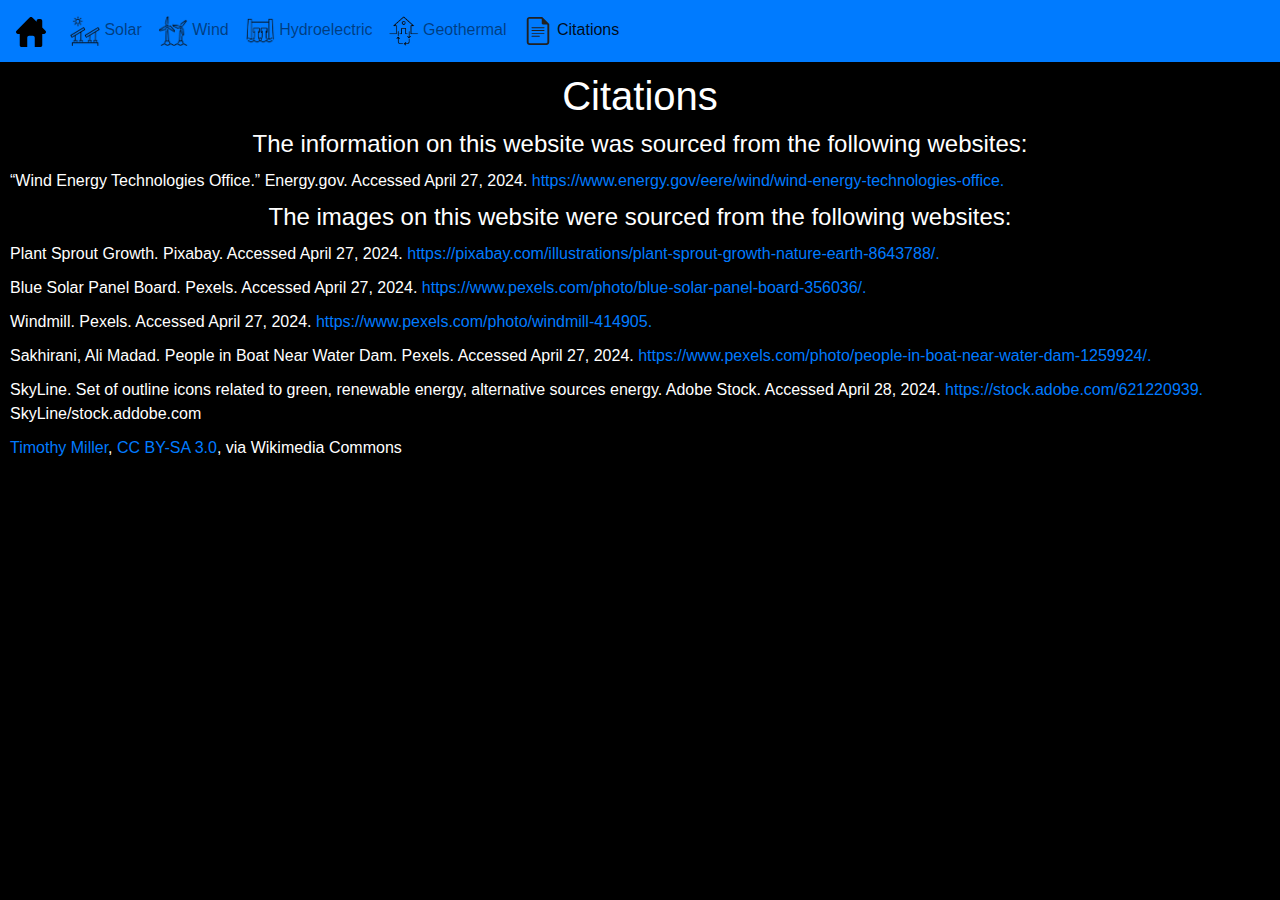
==== citations.html @ 5fb9e663 "Initial commit" ====
<!DOCTYPE html>
<html>
    <head>
        <link rel="stylesheet" href="https://cdn.jsdelivr.net/npm/bootstrap@4.3.1/dist/css/bootstrap.min.css" integrity="sha384-ggOyR0iXCbMQv3Xipma34MD+dH/1fQ784/j6cY/iJTQUOhcWr7x9JvoRxT2MZw1T" crossorigin="anonymous">
    </head>
    <title>
        
    Citations

    </title>
    <body style="background-color:rgb(0, 0, 0); color:white;">
        <nav class="navbar navbar-expand-lg navbar-light bg-primary">
            <a class="navbar-brand" href="home.html">
                <img src="../static/img/Home-icon.svg" width="30" height="30" alt="Home icon">
            </a>
            <button class="navbar-toggler" type="button" data-toggle="collapse" data-target="#navbarNav" aria-controls="navbarNav" aria-expanded="false" aria-label="Toggle navigation">
                <span class="navbar-toggler-icon"></span>
            </button>
            <div class="collapse navbar-collapse" id="navbarNav">
                <ul class="navbar-nav">
                <li class="nav-item">
                    <a class="nav-link" href="solar.html">
                        <img src="../static/img/solar-icon-nobg.png" width="30" height="30" alt="Solar icon"> Solar
                    </a>
                </li>
                <li class="nav-item">
                    <a class="nav-link" href="wind.html">
                        <img src="../static/img/wind-icon-nobg.png" width="30" height="30" alt="Wind icon"> Wind
                    </a>
                </li>
                <li class="nav-item">
                    <a class="nav-link" href="hydroelectric.html">
                        <img src="../static/img/hydroelectric-icon-nobg.png" width="30" height="30" alt="Hydroelectric icon"> Hydroelectric
                    </a>
                </li>
                <li class="nav-item">
                    <a class="nav-link" href="geothermal.html">
                        <img src="../static/img/geothermal-icon-nobg.png" width="30" height="30" alt="Geothermal icon"> Geothermal
                    </a>
                </li>
                <li class="nav-item active">
                    <a class="nav-link" href="citations.html">
                        <img src="../static/img/citation-icon.svg" width="30" height="30" alt="Citation icon"> Citations
                    </a>
                </li>
                </ul>
            </div>
        </nav>
        
        
<h1 class="main" style="margin:10px" align="center">
    Citations
</h1>
<center>
<h4 style="margin:10px">
    The information on this website was sourced from the following websites:
</h4>
</center>
<p style="margin:10px">
    “Wind Energy Technologies Office.” Energy.gov. Accessed April 27, 2024.
    <a href="https://www.energy.gov/eere/wind/wind-energy-technologies-office">https://www.energy.gov/eere/wind/wind-energy-technologies-office.</a>

</p>
<center>
<h4 style="margin:10px">
    The images on this website were sourced from the following websites:
</h4>
</center>
<p style="margin:10px">
    Plant Sprout Growth. Pixabay. Accessed April 27, 2024.
    <a href="https://pixabay.com/illustrations/plant-sprout-growth-nature-earth-8643788/">https://pixabay.com/illustrations/plant-sprout-growth-nature-earth-8643788/.</a> 
</p>
<p style="margin:10px">
    Blue Solar Panel Board. Pexels. Accessed April 27, 2024.
    <a href="https://www.pexels.com/photo/blue-solar-panel-board-356036/">https://www.pexels.com/photo/blue-solar-panel-board-356036/.</a> 
</p>
<p style="margin:10px">
    Windmill. Pexels. Accessed April 27, 2024.
    <a href="https://www.pexels.com/photo/windmill-414905">https://www.pexels.com/photo/windmill-414905.</a>
</p>
<p style="margin:10px">
    Sakhirani, Ali Madad. People in Boat Near Water Dam. Pexels. Accessed April 27, 2024.
    <a href="https://www.pexels.com/photo/people-in-boat-near-water-dam-1259924/">https://www.pexels.com/photo/people-in-boat-near-water-dam-1259924/.</a>
</p>
<p style="margin:10px">
    SkyLine. Set of outline icons related to green, renewable energy, alternative sources energy. Adobe Stock. Accessed April 28, 2024.
    <a href="https://stock.adobe.com/621220939">https://stock.adobe.com/621220939.</a>
    SkyLine/stock.addobe.com
</p>
<p style="margin:10px">
    <a href="https://commons.wikimedia.org/wiki/File:Home-icon.svg">Timothy Miller</a>, <a href="https://creativecommons.org/licenses/by-sa/3.0">CC BY-SA 3.0</a>, via Wikimedia Commons
</p>



        <script src="https://code.jquery.com/jquery-3.3.1.slim.min.js" integrity="sha384-q8i/X+965DzO0rT7abK41JStQIAqVgRVzpbzo5smXKp4YfRvH+8abtTE1Pi6jizo" crossorigin="anonymous"></script>
        <script src="https://cdn.jsdelivr.net/npm/popper.js@1.14.7/dist/umd/popper.min.js" integrity="sha384-UO2eT0CpHqdSJQ6hJty5KVphtPhzWj9WO1clHTMGa3JDZwrnQq4sF86dIHNDz0W1" crossorigin="anonymous"></script>
        <script src="https://cdn.jsdelivr.net/npm/bootstrap@4.3.1/dist/js/bootstrap.min.js" integrity="sha384-JjSmVgyd0p3pXB1rRibZUAYoIIy6OrQ6VrjIEaFf/nJGzIxFDsf4x0xIM+B07jRM" crossorigin="anonymous"></script>
    </body>
</html>
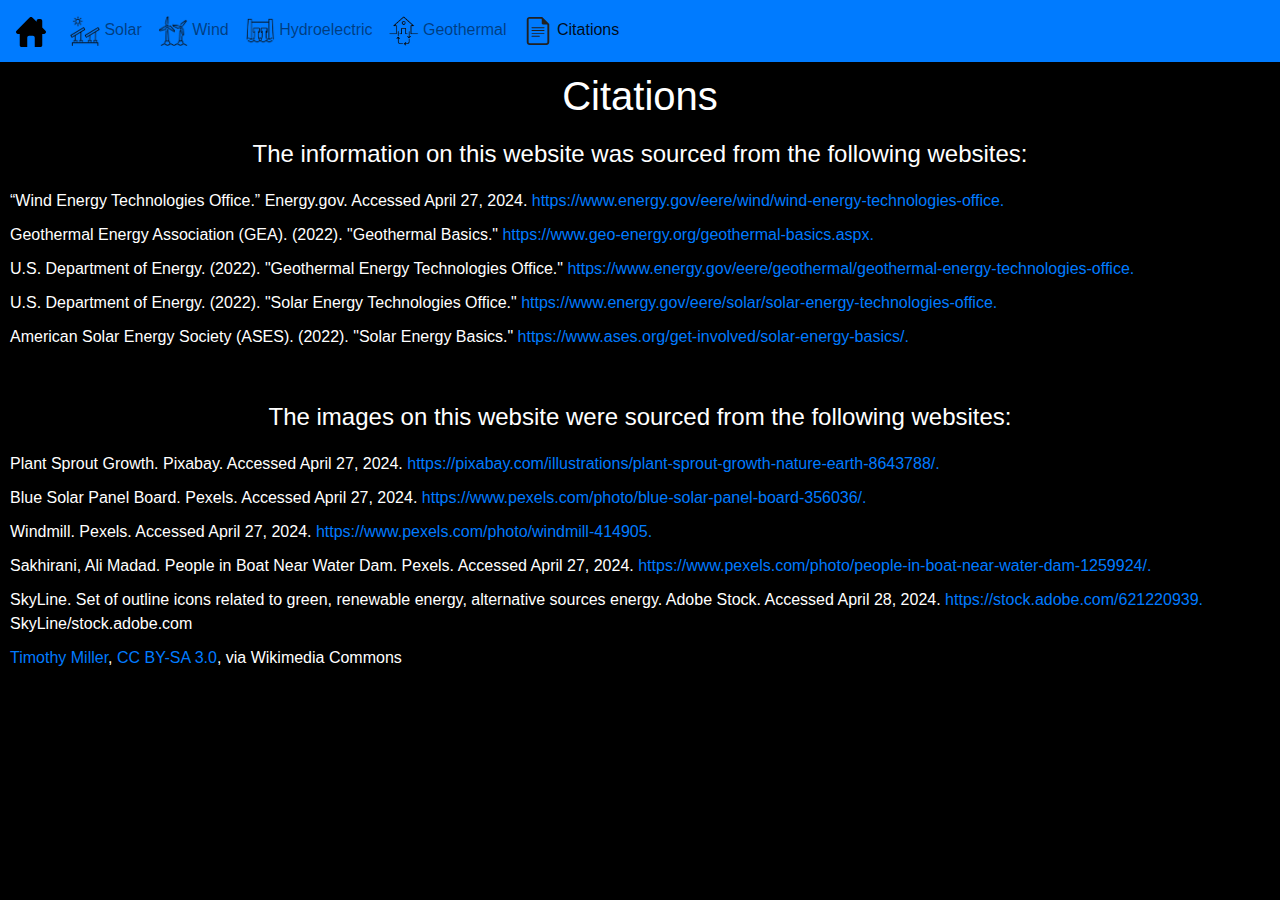
==== commit 34fa2590: "Added info" ====
--- a/citations.html
+++ b/citations.html
@@ -52,17 +52,33 @@
     Citations
 </h1>
 <center>
-<h4 style="margin:10px">
+<h4 style="margin:20px">
     The information on this website was sourced from the following websites:
 </h4>
 </center>
 <p style="margin:10px">
     “Wind Energy Technologies Office.” Energy.gov. Accessed April 27, 2024.
     <a href="https://www.energy.gov/eere/wind/wind-energy-technologies-office">https://www.energy.gov/eere/wind/wind-energy-technologies-office.</a>
-
 </p>
+<p style="margin:10px">
+    Geothermal Energy Association (GEA). (2022). "Geothermal Basics."
+    <a href="https://www.geo-energy.org/geothermal-basics.aspx">https://www.geo-energy.org/geothermal-basics.aspx.</a>
+</p>
+<p style="margin:10px">
+    U.S. Department of Energy. (2022). "Geothermal Energy Technologies Office."
+    <a href="https://www.energy.gov/eere/geothermal/geothermal-energy-technologies-office">https://www.energy.gov/eere/geothermal/geothermal-energy-technologies-office.</a>
+</p>
+<p style="margin:10px">
+    U.S. Department of Energy. (2022). "Solar Energy Technologies Office."
+    <a href="https://www.energy.gov/eere/solar/solar-energy-technologies-office">https://www.energy.gov/eere/solar/solar-energy-technologies-office.</a>
+</p>
+<p style="margin:10px">
+    American Solar Energy Society (ASES). (2022). "Solar Energy Basics."
+    <a href="https://www.ases.org/get-involved/solar-energy-basics/">https://www.ases.org/get-involved/solar-energy-basics/.</a>
+</p>
+<br>
 <center>
-<h4 style="margin:10px">
+<h4 style="margin:20px">
     The images on this website were sourced from the following websites:
 </h4>
 </center>
@@ -85,7 +101,7 @@
 <p style="margin:10px">
     SkyLine. Set of outline icons related to green, renewable energy, alternative sources energy. Adobe Stock. Accessed April 28, 2024.
     <a href="https://stock.adobe.com/621220939">https://stock.adobe.com/621220939.</a>
-    SkyLine/stock.addobe.com
+    SkyLine/stock.adobe.com
 </p>
 <p style="margin:10px">
     <a href="https://commons.wikimedia.org/wiki/File:Home-icon.svg">Timothy Miller</a>, <a href="https://creativecommons.org/licenses/by-sa/3.0">CC BY-SA 3.0</a>, via Wikimedia Commons
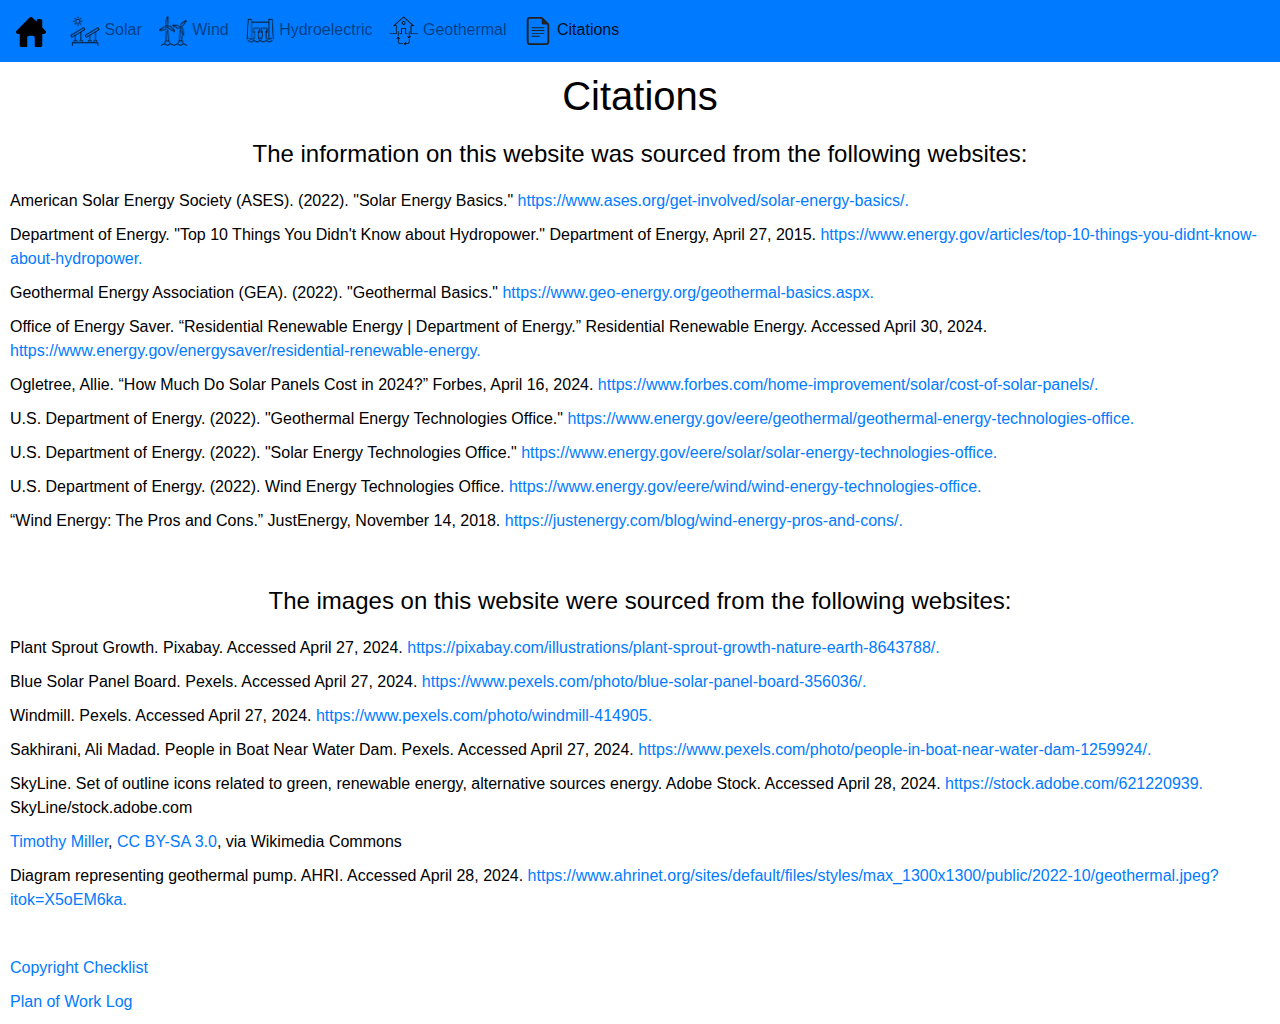
==== commit 4d955046: "Website finished (hopefully?)" ====
--- a/citations.html
+++ b/citations.html
@@ -8,7 +8,7 @@
     Citations
 
     </title>
-    <body style="background-color:rgb(0, 0, 0); color:white;">
+    <body style="background-color:white; color:black;">
         <nav class="navbar navbar-expand-lg navbar-light bg-primary">
             <a class="navbar-brand" href="home.html">
                 <img src="../static/img/Home-icon.svg" width="30" height="30" alt="Home icon">
@@ -57,12 +57,24 @@
 </h4>
 </center>
 <p style="margin:10px">
-    “Wind Energy Technologies Office.” Energy.gov. Accessed April 27, 2024.
-    <a href="https://www.energy.gov/eere/wind/wind-energy-technologies-office">https://www.energy.gov/eere/wind/wind-energy-technologies-office.</a>
+    American Solar Energy Society (ASES). (2022). "Solar Energy Basics."
+    <a href="https://www.ases.org/get-involved/solar-energy-basics/">https://www.ases.org/get-involved/solar-energy-basics/.</a>
+</p>
+<p style="margin:10px">
+    Department of Energy. "Top 10 Things You Didn't Know about Hydropower." Department of Energy, April 27, 2015.
+    <a href="https://www.energy.gov/articles/top-10-things-you-didnt-know-about-hydropower">https://www.energy.gov/articles/top-10-things-you-didnt-know-about-hydropower.</a>
 </p>
 <p style="margin:10px">
     Geothermal Energy Association (GEA). (2022). "Geothermal Basics."
     <a href="https://www.geo-energy.org/geothermal-basics.aspx">https://www.geo-energy.org/geothermal-basics.aspx.</a>
+</p>
+<p style="margin:10px">
+    Office of Energy Saver. “Residential Renewable Energy | Department of Energy.” Residential Renewable Energy. Accessed April 30, 2024.
+    <a href="https://www.energy.gov/energysaver/residential-renewable-energy">https://www.energy.gov/energysaver/residential-renewable-energy.</a>
+</p>
+<p style="margin:10px">
+    Ogletree, Allie. “How Much Do Solar Panels Cost in 2024?” Forbes, April 16, 2024.
+    <a href="https://www.forbes.com/home-improvement/solar/cost-of-solar-panels/">https://www.forbes.com/home-improvement/solar/cost-of-solar-panels/.</a>
 </p>
 <p style="margin:10px">
     U.S. Department of Energy. (2022). "Geothermal Energy Technologies Office."
@@ -73,10 +85,15 @@
     <a href="https://www.energy.gov/eere/solar/solar-energy-technologies-office">https://www.energy.gov/eere/solar/solar-energy-technologies-office.</a>
 </p>
 <p style="margin:10px">
-    American Solar Energy Society (ASES). (2022). "Solar Energy Basics."
-    <a href="https://www.ases.org/get-involved/solar-energy-basics/">https://www.ases.org/get-involved/solar-energy-basics/.</a>
+    U.S. Department of Energy. (2022). Wind Energy Technologies Office.
+    <a href="https://www.energy.gov/eere/wind/wind-energy-technologies-office">https://www.energy.gov/eere/wind/wind-energy-technologies-office.</a>
+</p>
+<p style="margin:10px">
+    “Wind Energy: The Pros and Cons.” JustEnergy, November 14, 2018.
+    <a href="https://justenergy.com/blog/wind-energy-pros-and-cons/">https://justenergy.com/blog/wind-energy-pros-and-cons/.</a> 
 </p>
 <br>
+
 <center>
 <h4 style="margin:20px">
     The images on this website were sourced from the following websites:
@@ -106,6 +123,19 @@
 <p style="margin:10px">
     <a href="https://commons.wikimedia.org/wiki/File:Home-icon.svg">Timothy Miller</a>, <a href="https://creativecommons.org/licenses/by-sa/3.0">CC BY-SA 3.0</a>, via Wikimedia Commons
 </p>
+<p style="margin:10px">
+    Diagram representing geothermal pump. AHRI. Accessed April 28, 2024.
+    <a href="https://www.ahrinet.org/sites/default/files/styles/max_1300x1300/public/2022-10/geothermal.jpeg?itok=X5oEM6ka">https://www.ahrinet.org/sites/default/files/styles/max_1300x1300/public/2022-10/geothermal.jpeg?itok=X5oEM6ka.</a> 
+</p>
+
+<br>
+<p style="margin:10px">
+    <a href="../static/WebmasterCitationCheck.pdf">Copyright Checklist</a>
+</p>
+<p style="margin:10px">
+    <a href="../static/WebmasterPlanOfWork.pdf">Plan of Work Log</a>
+</p>
+
 
 
 
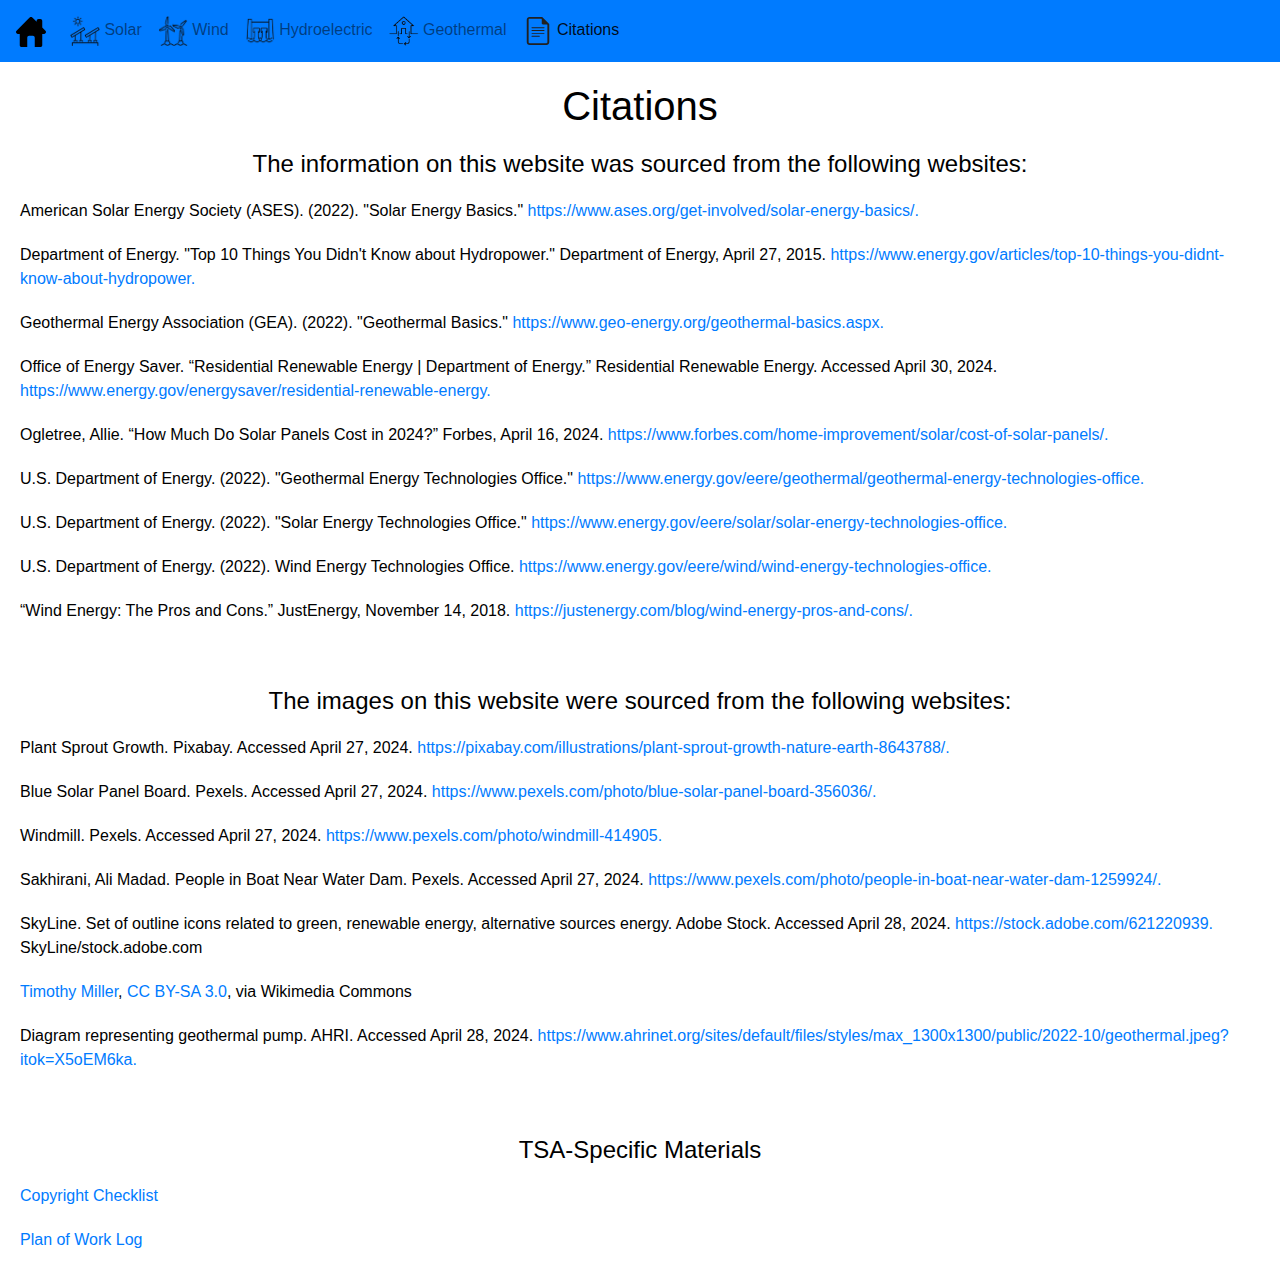
==== commit d31238af: "Last commit (for real this time)" ====
--- a/citations.html
+++ b/citations.html
@@ -48,7 +48,7 @@
         </nav>
         
         
-<h1 class="main" style="margin:10px" align="center">
+<h1 class="main" style="margin:20px" align="center">
     Citations
 </h1>
 <center>
@@ -56,39 +56,39 @@
     The information on this website was sourced from the following websites:
 </h4>
 </center>
-<p style="margin:10px">
+<p style="margin:20px">
     American Solar Energy Society (ASES). (2022). "Solar Energy Basics."
     <a href="https://www.ases.org/get-involved/solar-energy-basics/">https://www.ases.org/get-involved/solar-energy-basics/.</a>
 </p>
-<p style="margin:10px">
+<p style="margin:20px">
     Department of Energy. "Top 10 Things You Didn't Know about Hydropower." Department of Energy, April 27, 2015.
     <a href="https://www.energy.gov/articles/top-10-things-you-didnt-know-about-hydropower">https://www.energy.gov/articles/top-10-things-you-didnt-know-about-hydropower.</a>
 </p>
-<p style="margin:10px">
+<p style="margin:20px">
     Geothermal Energy Association (GEA). (2022). "Geothermal Basics."
     <a href="https://www.geo-energy.org/geothermal-basics.aspx">https://www.geo-energy.org/geothermal-basics.aspx.</a>
 </p>
-<p style="margin:10px">
+<p style="margin:20px">
     Office of Energy Saver. “Residential Renewable Energy | Department of Energy.” Residential Renewable Energy. Accessed April 30, 2024.
     <a href="https://www.energy.gov/energysaver/residential-renewable-energy">https://www.energy.gov/energysaver/residential-renewable-energy.</a>
 </p>
-<p style="margin:10px">
+<p style="margin:20px">
     Ogletree, Allie. “How Much Do Solar Panels Cost in 2024?” Forbes, April 16, 2024.
     <a href="https://www.forbes.com/home-improvement/solar/cost-of-solar-panels/">https://www.forbes.com/home-improvement/solar/cost-of-solar-panels/.</a>
 </p>
-<p style="margin:10px">
+<p style="margin:20px">
     U.S. Department of Energy. (2022). "Geothermal Energy Technologies Office."
     <a href="https://www.energy.gov/eere/geothermal/geothermal-energy-technologies-office">https://www.energy.gov/eere/geothermal/geothermal-energy-technologies-office.</a>
 </p>
-<p style="margin:10px">
+<p style="margin:20px">
     U.S. Department of Energy. (2022). "Solar Energy Technologies Office."
     <a href="https://www.energy.gov/eere/solar/solar-energy-technologies-office">https://www.energy.gov/eere/solar/solar-energy-technologies-office.</a>
 </p>
-<p style="margin:10px">
+<p style="margin:20px">
     U.S. Department of Energy. (2022). Wind Energy Technologies Office.
     <a href="https://www.energy.gov/eere/wind/wind-energy-technologies-office">https://www.energy.gov/eere/wind/wind-energy-technologies-office.</a>
 </p>
-<p style="margin:10px">
+<p style="margin:20px">
     “Wind Energy: The Pros and Cons.” JustEnergy, November 14, 2018.
     <a href="https://justenergy.com/blog/wind-energy-pros-and-cons/">https://justenergy.com/blog/wind-energy-pros-and-cons/.</a> 
 </p>
@@ -99,40 +99,45 @@
     The images on this website were sourced from the following websites:
 </h4>
 </center>
-<p style="margin:10px">
+<p style="margin:20px">
     Plant Sprout Growth. Pixabay. Accessed April 27, 2024.
     <a href="https://pixabay.com/illustrations/plant-sprout-growth-nature-earth-8643788/">https://pixabay.com/illustrations/plant-sprout-growth-nature-earth-8643788/.</a> 
 </p>
-<p style="margin:10px">
+<p style="margin:20px">
     Blue Solar Panel Board. Pexels. Accessed April 27, 2024.
     <a href="https://www.pexels.com/photo/blue-solar-panel-board-356036/">https://www.pexels.com/photo/blue-solar-panel-board-356036/.</a> 
 </p>
-<p style="margin:10px">
+<p style="margin:20px">
     Windmill. Pexels. Accessed April 27, 2024.
     <a href="https://www.pexels.com/photo/windmill-414905">https://www.pexels.com/photo/windmill-414905.</a>
 </p>
-<p style="margin:10px">
+<p style="margin:20px">
     Sakhirani, Ali Madad. People in Boat Near Water Dam. Pexels. Accessed April 27, 2024.
     <a href="https://www.pexels.com/photo/people-in-boat-near-water-dam-1259924/">https://www.pexels.com/photo/people-in-boat-near-water-dam-1259924/.</a>
 </p>
-<p style="margin:10px">
+<p style="margin:20px">
     SkyLine. Set of outline icons related to green, renewable energy, alternative sources energy. Adobe Stock. Accessed April 28, 2024.
     <a href="https://stock.adobe.com/621220939">https://stock.adobe.com/621220939.</a>
     SkyLine/stock.adobe.com
 </p>
-<p style="margin:10px">
+<p style="margin:20px">
     <a href="https://commons.wikimedia.org/wiki/File:Home-icon.svg">Timothy Miller</a>, <a href="https://creativecommons.org/licenses/by-sa/3.0">CC BY-SA 3.0</a>, via Wikimedia Commons
 </p>
-<p style="margin:10px">
+<p style="margin:20px">
     Diagram representing geothermal pump. AHRI. Accessed April 28, 2024.
     <a href="https://www.ahrinet.org/sites/default/files/styles/max_1300x1300/public/2022-10/geothermal.jpeg?itok=X5oEM6ka">https://www.ahrinet.org/sites/default/files/styles/max_1300x1300/public/2022-10/geothermal.jpeg?itok=X5oEM6ka.</a> 
 </p>
+<br>
 
-<br>
-<p style="margin:10px">
+<center>
+<h4 style="margin:20px">
+    TSA-Specific Materials
+</h4>
+</center>
+<p style="margin:20px">
     <a href="../static/WebmasterCitationCheck.pdf">Copyright Checklist</a>
 </p>
-<p style="margin:10px">
+<p style="margin:20px">
     <a href="../static/WebmasterPlanOfWork.pdf">Plan of Work Log</a>
 </p>
 
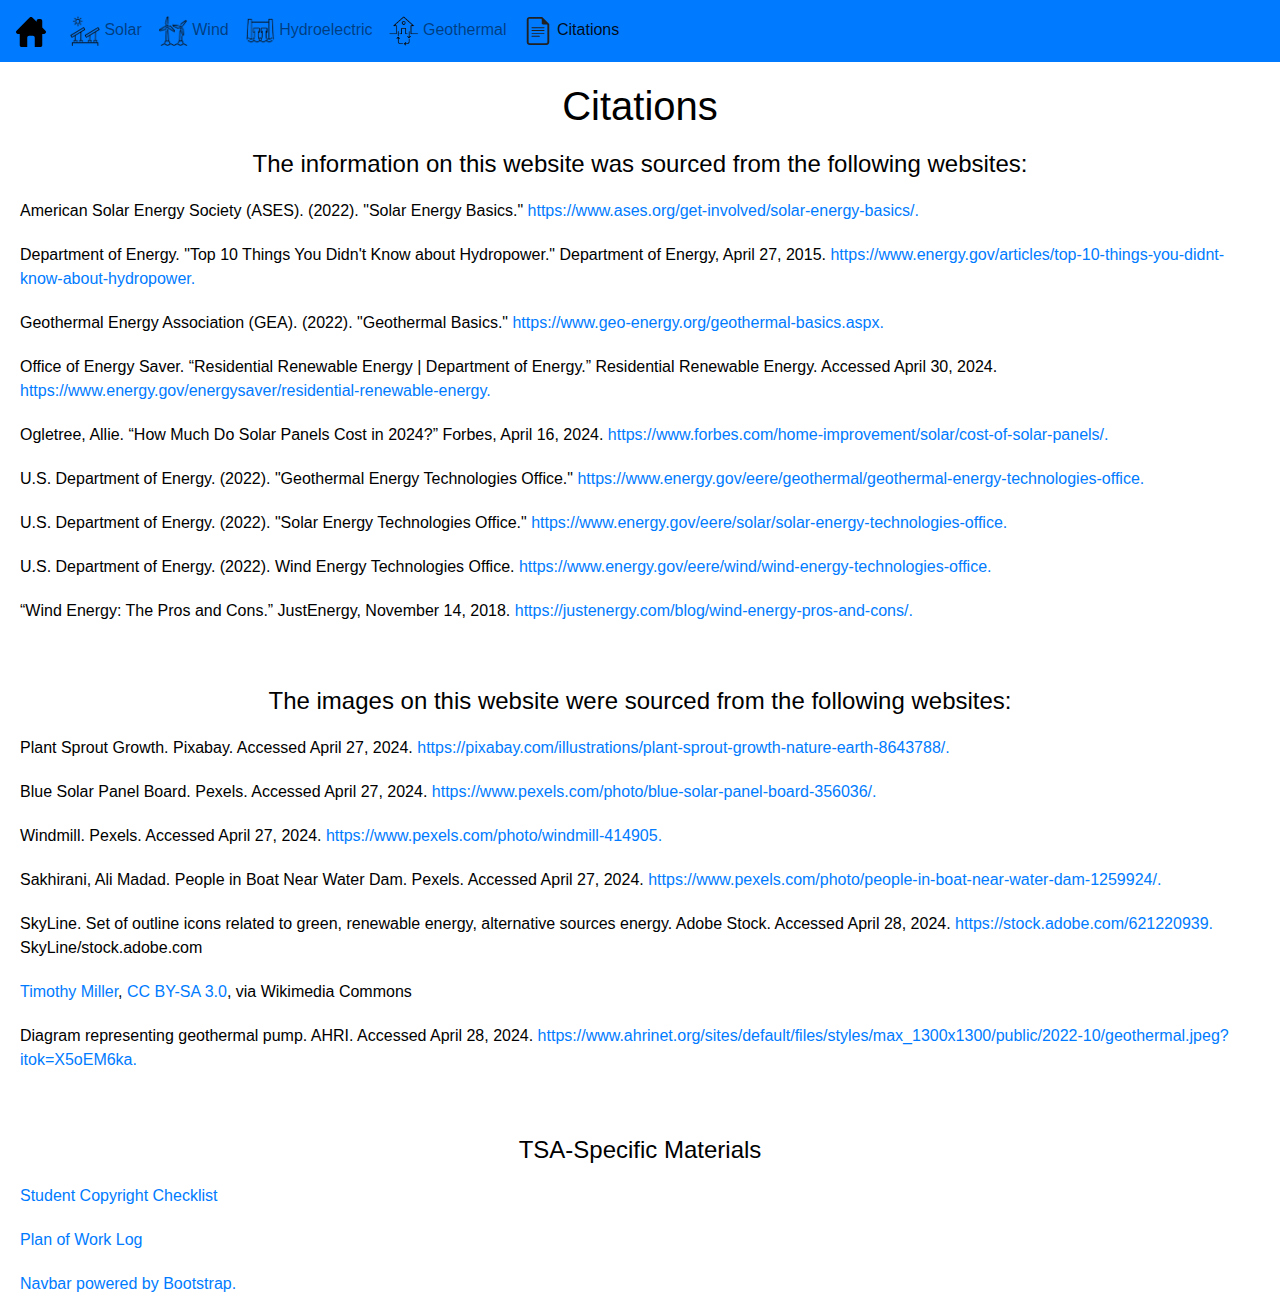
==== commit 2d599542: "The REAL last commit" ====
--- a/citations.html
+++ b/citations.html
@@ -135,10 +135,14 @@
 </h4>
 </center>
 <p style="margin:20px">
-    <a href="../static/WebmasterCitationCheck.pdf">Copyright Checklist</a>
+    <a href="../static/WebmasterCitationCheck.pdf">Student Copyright Checklist</a>
 </p>
 <p style="margin:20px">
     <a href="../static/WebmasterPlanOfWork.pdf">Plan of Work Log</a>
+</p>
+
+<p style="margin:20px">
+    <a href="https://getbootstrap.com/docs/4.0/components/navbar/">Navbar powered by Bootstrap.</a>
 </p>
 
 
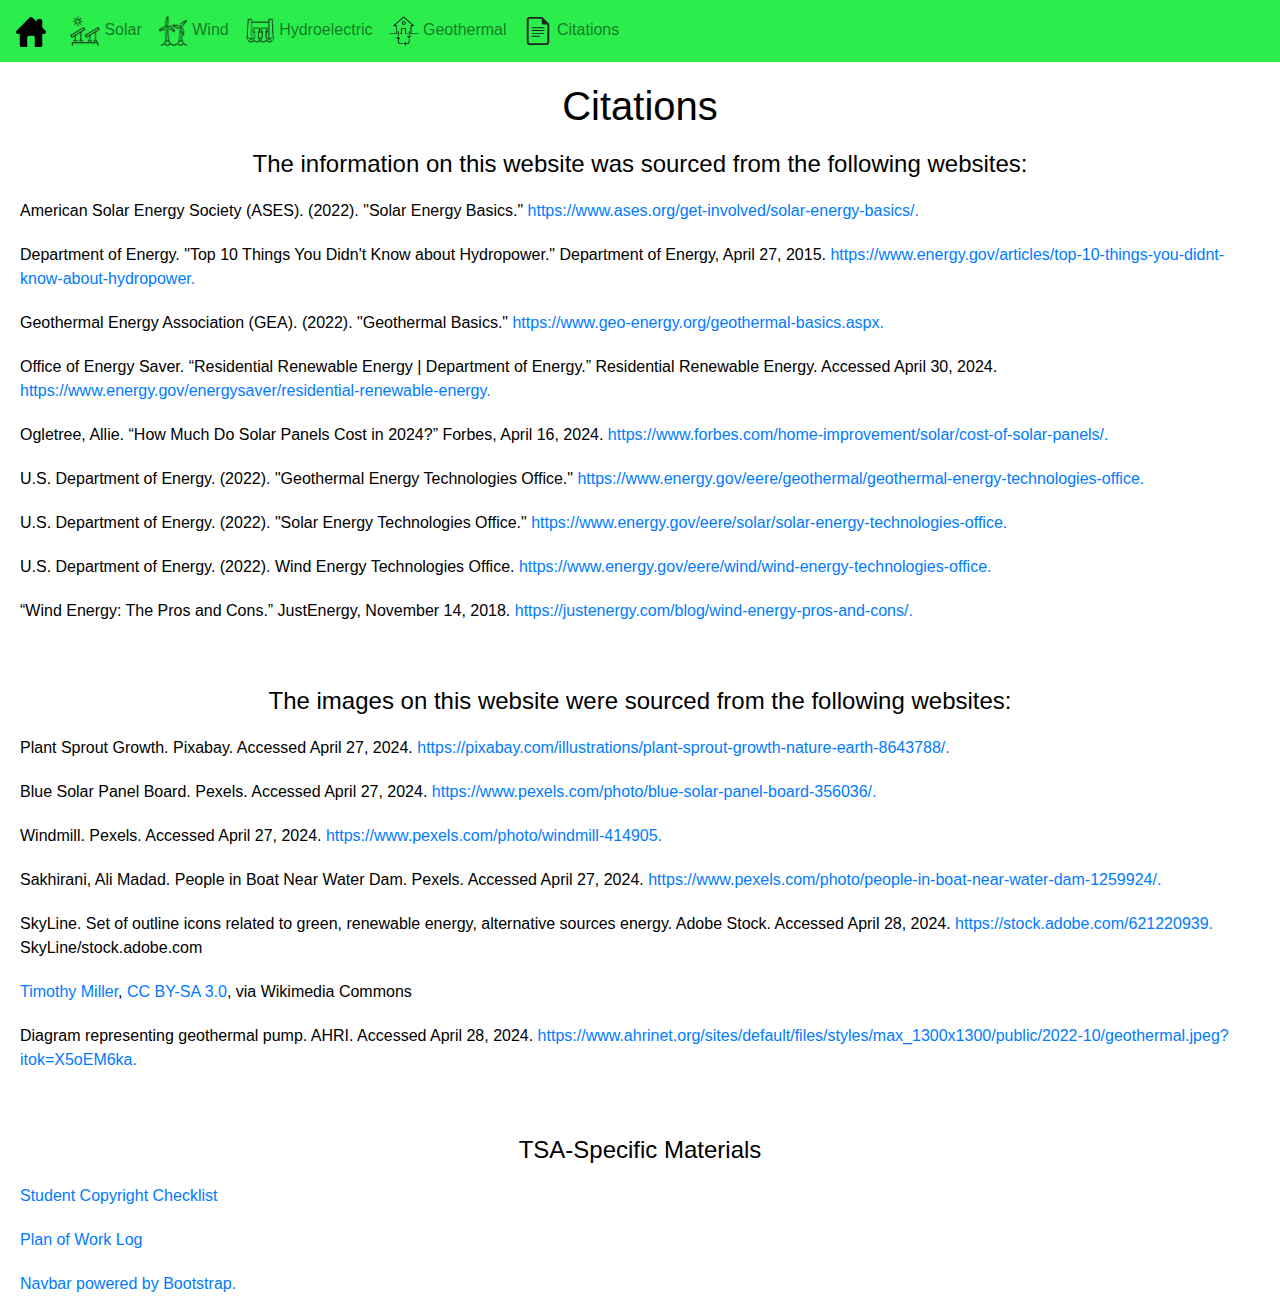
==== commit e91edb1a: "Final changes before nationals" ====
--- a/citations.html
+++ b/citations.html
@@ -1,7 +1,50 @@
 <!DOCTYPE html>
 <html>
     <head>
-        <link rel="stylesheet" href="https://cdn.jsdelivr.net/npm/bootstrap@4.3.1/dist/css/bootstrap.min.css" integrity="sha384-ggOyR0iXCbMQv3Xipma34MD+dH/1fQ784/j6cY/iJTQUOhcWr7x9JvoRxT2MZw1T" crossorigin="anonymous">
+        <link rel="stylesheet" href="../static/css/bootstrap.min.css" type="text/css">
+        
+
+        <script>
+            document.addEventListener("DOMContentLoaded", () => {
+                const images = document.getElementsByTagName('img');
+                const maxRetries = 3;
+    
+                for (let img of images) {
+    
+                    let retryCount = 0;
+    
+                    const errorHandler = function() {
+                        if (retryCount < maxRetries) {
+                            retryCount++;
+                            console.log(`Retrying to load the image ${img.src}... Attempt ${retryCount}`);
+                            setTimeout(() => {
+                                // Use a random query parameter to ensure the browser attempts to reload the image
+                                img.src = `${img.src.split('?')[0]}?retry=${new Date().getTime()}`;
+                            }, 1000); // Retry after 1 second
+                        } else {
+                            console.error(`Failed to load the image ${img.src} after several attempts.`);
+                        }
+                    };
+    
+                    img.addEventListener('error', errorHandler);
+    
+                    // If the image is already in an error state when the script runs, trigger the error handler manually
+                    if (img.complete && img.naturalWidth === 0) {
+                        errorHandler();
+                    }
+                }
+            });
+    
+            window.addEventListener("load", () => {
+                const images = document.getElementsByTagName('img');
+                for (let img of images) {
+                    // If any image is in an error state after the page has loaded, manually trigger the error handler
+                    if (img.complete && img.naturalWidth === 0) {
+                        img.dispatchEvent(new Event('error'));
+                    }
+                }
+            });
+        </script>
     </head>
     <title>
         
@@ -38,7 +81,7 @@
                         <img src="../static/img/geothermal-icon-nobg.png" width="30" height="30" alt="Geothermal icon"> Geothermal
                     </a>
                 </li>
-                <li class="nav-item active">
+                <li class="nav-item">
                     <a class="nav-link" href="citations.html">
                         <img src="../static/img/citation-icon.svg" width="30" height="30" alt="Citation icon"> Citations
                     </a>
@@ -147,7 +190,6 @@
 
 
 
-
         <script src="https://code.jquery.com/jquery-3.3.1.slim.min.js" integrity="sha384-q8i/X+965DzO0rT7abK41JStQIAqVgRVzpbzo5smXKp4YfRvH+8abtTE1Pi6jizo" crossorigin="anonymous"></script>
         <script src="https://cdn.jsdelivr.net/npm/popper.js@1.14.7/dist/umd/popper.min.js" integrity="sha384-UO2eT0CpHqdSJQ6hJty5KVphtPhzWj9WO1clHTMGa3JDZwrnQq4sF86dIHNDz0W1" crossorigin="anonymous"></script>
         <script src="https://cdn.jsdelivr.net/npm/bootstrap@4.3.1/dist/js/bootstrap.min.js" integrity="sha384-JjSmVgyd0p3pXB1rRibZUAYoIIy6OrQ6VrjIEaFf/nJGzIxFDsf4x0xIM+B07jRM" crossorigin="anonymous"></script>
